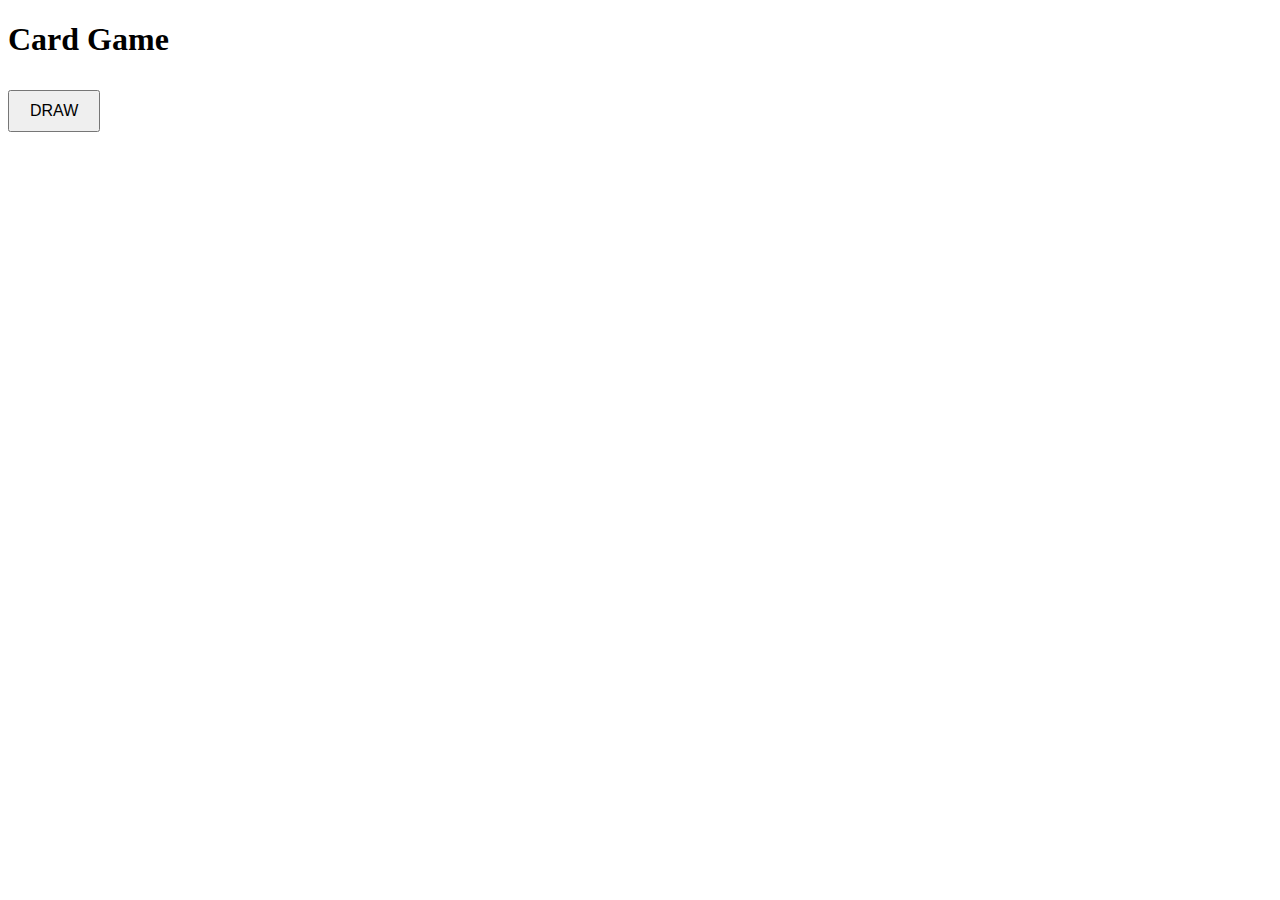
==== module_01/templates/index.html @ 26dbec96 "initial commit" ====
<!DOCTYPE html>
<html lang="en">
  <head>
    <meta charset="UTF-8" />
    <meta name="viewport" content="width=device-width, initial-scale=1.0" />
    <title>Card Game</title>
    <style>
      .button {
        margin: 10px 0;
        padding: 10px 20px;
        font-size: 16px;
      }
    </style>
  </head>
  <body>
    <h1>Card Game</h1>
    <button id="drawButton" class="button">DRAW</button>
    <div id="card"></div>

    <script>
      document
        .getElementById("drawButton")
        .addEventListener("click", function () {
          fetch("/draw_card", { method: "POST" })
            .then((response) => response.json())
            .then((data) => {
              if (data.message) {
                document.getElementById("card").innerText = data.message;
              } else {
                document.getElementById("card").innerText = data.card;
              }
            });
        });
    </script>
  </body>
</html>
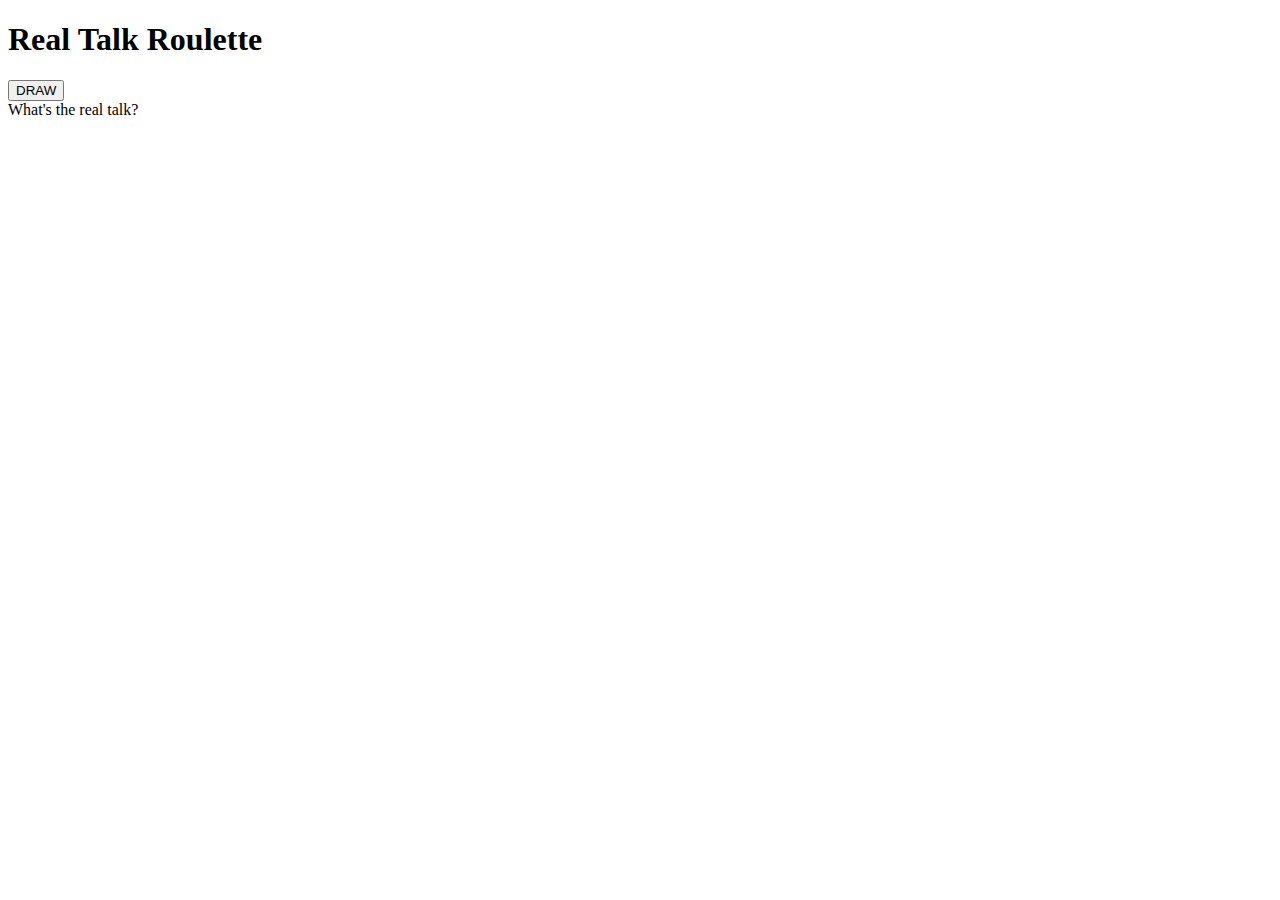
==== commit 19d06f30: "update title" ====
--- a/module_01/templates/index.html
+++ b/module_01/templates/index.html
@@ -3,19 +3,18 @@
   <head>
     <meta charset="UTF-8" />
     <meta name="viewport" content="width=device-width, initial-scale=1.0" />
-    <title>Card Game</title>
-    <style>
-      .button {
-        margin: 10px 0;
-        padding: 10px 20px;
-        font-size: 16px;
-      }
-    </style>
+    <title>RTR</title>
+    <link
+      rel="stylesheet"
+      href="{{ url_for('static', filename='style.css') }}"
+    />
   </head>
   <body>
-    <h1>Card Game</h1>
+    <h1>Real Talk Roulette</h1>
     <button id="drawButton" class="button">DRAW</button>
-    <div id="card"></div>
+    <div class="card-container">
+      <div class="card" id="card">What's the real talk?</div>
+    </div>
 
     <script>
       document
